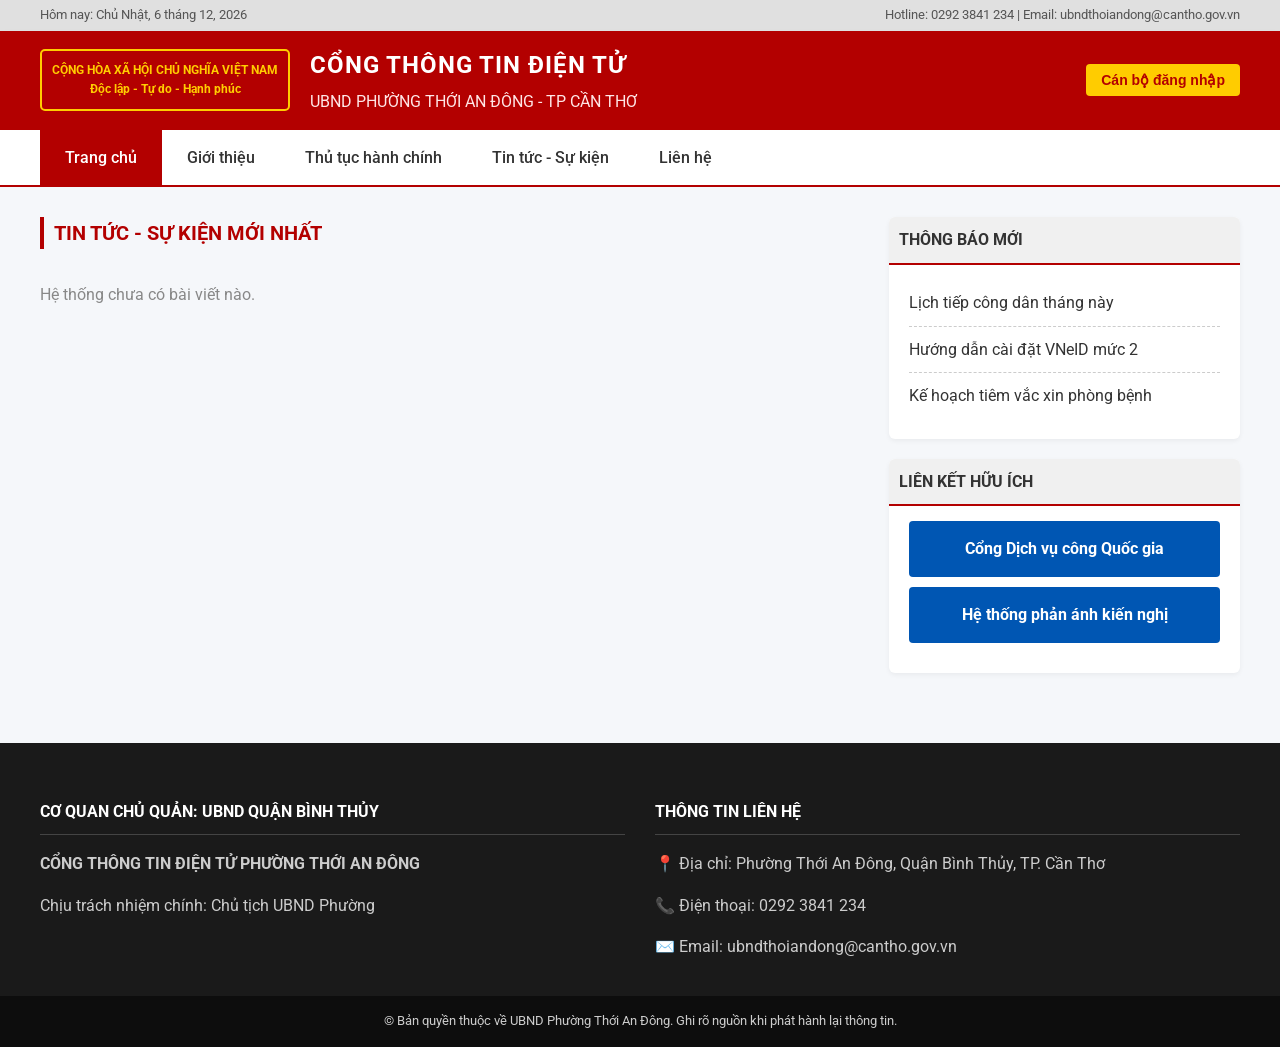
==== index.html @ 5356ea47 "1" ====
<!DOCTYPE html>
<html lang="vi">
<head>
    <meta charset="UTF-8">
    <meta name="viewport" content="width=device-width, initial-scale=1.0">
    <title>Cổng Thông Tin Điện Tử - UBND Phường Thới An Đông</title>
    <link href="https://fonts.googleapis.com/css2?family=Roboto:wght@300;400;500;700&display=swap" rel="stylesheet">
    <link rel="stylesheet" href="style.css">
    <script src="https://cdn.ckeditor.com/ckeditor5/39.0.1/classic/ckeditor.js"></script>
</head>
<body>

    <div class="top-bar">
        <div class="container top-bar-content">
            <span>Hôm nay: <span id="current-date"></span></span>
            <span>Hotline: 0292 3841 234 | Email: ubndthoiandong@cantho.gov.vn</span>
        </div>
    </div>

    <header>
        <div class="container header-container">
            <div class="logo-area">
                <div class="quoc-huy">CỘNG HÒA XÃ HỘI CHỦ NGHĨA VIỆT NAM<br>Độc lập - Tự do - Hạnh phúc</div>
                <div class="site-title">
                    <h1>CỔNG THÔNG TIN ĐIỆN TỬ</h1>
                    <h2>UBND PHƯỜNG THỚI AN ĐÔNG - TP CẦN THƠ</h2>
                </div>
            </div>
            <div id="header-actions">
                </div>
        </div>
    </header>

    <nav class="main-nav">
        <div class="container">
            <a href="index.html" class="active">Trang chủ</a>
            <a href="#">Giới thiệu</a>
            <a href="#">Thủ tục hành chính</a>
            <a href="#">Tin tức - Sự kiện</a>
            <a href="#">Liên hệ</a>
        </div>
    </nav>

    <main class="container main-layout">
        <section class="content-area" id="app-content">
            </section>

        <aside class="sidebar">
            <div class="widget">
                <h3 class="widget-title">THÔNG BÁO MỚI</h3>
                <ul class="widget-list">
                    <li><a href="#">Lịch tiếp công dân tháng này</a></li>
                    <li><a href="#">Hướng dẫn cài đặt VNeID mức 2</a></li>
                    <li><a href="#">Kế hoạch tiêm vắc xin phòng bệnh</a></li>
                </ul>
            </div>
            <div class="widget">
                <h3 class="widget-title">LIÊN KẾT HỮU ÍCH</h3>
                <div class="banner-link">Cổng Dịch vụ công Quốc gia</div>
                <div class="banner-link">Hệ thống phản ánh kiến nghị</div>
            </div>
        </aside>
    </main>

    <footer>
        <div class="container footer-grid">
            <div>
                <h3>CƠ QUAN CHỦ QUẢN: UBND QUẬN BÌNH THỦY</h3>
                <p><strong>CỔNG THÔNG TIN ĐIỆN TỬ PHƯỜNG THỚI AN ĐÔNG</strong></p>
                <p>Chịu trách nhiệm chính: Chủ tịch UBND Phường</p>
            </div>
            <div>
                <h3>THÔNG TIN LIÊN HỆ</h3>
                <p>📍 Địa chỉ: Phường Thới An Đông, Quận Bình Thủy, TP. Cần Thơ</p>
                <p>📞 Điện thoại: 0292 3841 234</p>
                <p>✉️ Email: ubndthoiandong@cantho.gov.vn</p>
            </div>
        </div>
        <div class="copyright">
            © Bản quyền thuộc về UBND Phường Thới An Đông. Ghi rõ nguồn khi phát hành lại thông tin.
        </div>
    </footer>

    <div id="loginModal" class="modal">
        <div class="modal-content">
            <span class="close-btn" onclick="closeModal()">&times;</span>
            <h3 style="color:#b30000; text-align:center; border-bottom: 2px solid #eee; padding-bottom:10px;">ĐĂNG NHẬP HỆ THỐNG</h3>
            <div class="form-group">
                <label>Tên đăng nhập</label>
                <input type="text" id="login-user" placeholder="Nhập tài khoản">
                <label>Email liên kết</label>
                <input type="email" id="login-email" placeholder="Nhập email">
                <label>Mật khẩu</label>
                <input type="password" id="login-pass" placeholder="Nhập mật khẩu">
                <button class="btn-submit" onclick="handleLogin()">ĐĂNG NHẬP</button>
            </div>
        </div>
    </div>

    <script src="script.js"></script>
</body>
</html>
---- style.css ----
:root {
    --primary-color: #b30000; /* Đỏ cờ */
    --gold-color: #ffcc00;    /* Vàng sao */
    --text-color: #333333;
    --bg-color: #f5f7fa;
    --white: #ffffff;
}

body {
    font-family: 'Roboto', sans-serif;
    margin: 0; padding: 0;
    background-color: var(--bg-color);
    color: var(--text-color);
    line-height: 1.6;
}

.container {
    max-width: 1200px;
    margin: 0 auto;
    padding: 0 15px;
}

/* Top Bar */
.top-bar {
    background: #e0e0e0; font-size: 13px; padding: 5px 0; color: #555;
}
.top-bar-content {
    display: flex; justify-content: space-between;
}

/* Header */
header {
    background: var(--primary-color);
    color: var(--white);
    padding: 15px 0;
    box-shadow: 0 4px 6px rgba(0,0,0,0.1);
}
.header-container {
    display: flex; justify-content: space-between; align-items: center;
}
.logo-area { display: flex; align-items: center; gap: 20px; }
.quoc-huy {
    border: 2px solid var(--gold-color);
    padding: 10px; border-radius: 5px;
    text-align: center; font-size: 12px; font-weight: bold; color: var(--gold-color);
}
.site-title h1 { margin: 0; font-size: 24px; text-transform: uppercase; letter-spacing: 1px;}
.site-title h2 { margin: 5px 0 0 0; font-size: 16px; font-weight: 400; color: #ffe6e6;}

/* Nút Header */
.btn-action {
    background: var(--gold-color); color: var(--primary-color);
    border: none; padding: 8px 15px; font-weight: bold;
    border-radius: 4px; cursor: pointer; transition: 0.2s; font-size: 14px;
}
.btn-action:hover { background: #fff; }
.btn-logout { background: #444; color: white; }
.btn-logout:hover { background: #222; }

/* Navigation */
.main-nav {
    background: #fff;
    border-bottom: 2px solid var(--primary-color);
}
.main-nav .container { display: flex; }
.main-nav a {
    text-decoration: none; color: #333; font-weight: 500;
    padding: 15px 25px; transition: 0.3s;
}
.main-nav a:hover, .main-nav a.active {
    background: var(--primary-color); color: white;
}

/* Layout Chính */
.main-layout {
    display: flex; gap: 30px; margin-top: 30px; margin-bottom: 50px;
}
.content-area { flex: 7; }
.sidebar { flex: 3; }

/* Bài viết Grid */
.section-title {
    border-left: 4px solid var(--primary-color);
    padding-left: 10px; color: var(--primary-color); font-size: 20px; margin-top:0;
}
.article-grid { display: grid; grid-template-columns: 1fr 1fr; gap: 20px; }
.article-card {
    background: white; border-radius: 6px; overflow: hidden;
    box-shadow: 0 2px 10px rgba(0,0,0,0.05); transition: 0.3s;
    border: 1px solid #eee;
    cursor: pointer;
}
.article-card:hover { transform: translateY(-5px); box-shadow: 0 5px 15px rgba(0,0,0,0.1); }
.article-card img { width: 100%; height: 200px; object-fit: cover; }
.article-body { padding: 15px; }
.article-title { font-size: 16px; margin: 0 0 10px 0; color: #0056b3; line-height: 1.4; }
.article-date { font-size: 12px; color: #888; }

/* Sidebar */
.widget { background: white; padding: 20px; border-radius: 6px; margin-bottom: 20px; box-shadow: 0 2px 5px rgba(0,0,0,0.05); }
.widget-title { background: #f0f0f0; padding: 10px; margin: -20px -20px 15px -20px; border-bottom: 2px solid var(--primary-color); border-radius: 6px 6px 0 0; font-size: 16px;}
.widget-list { list-style: none; padding: 0; margin: 0; }
.widget-list li { padding: 10px 0; border-bottom: 1px dashed #ccc; }
.widget-list li:last-child { border-bottom: none; }
.widget-list a { text-decoration: none; color: #333; transition: 0.2s; }
.widget-list a:hover { color: var(--primary-color); padding-left: 5px; }
.banner-link { background: #0056b3; color: white; text-align: center; padding: 15px; margin-bottom: 10px; border-radius: 4px; font-weight: bold; cursor: pointer;}
.banner-link:hover { background: #004494; }

/* Form Elements */
.input-field { width: 100%; padding: 10px; margin-bottom: 15px; border: 1px solid #ccc; border-radius: 4px; font-family: 'Roboto'; box-sizing: border-box;}
.btn-submit { background: var(--primary-color); color: white; border: none; padding: 12px 20px; border-radius: 4px; cursor: pointer; font-weight: bold; width: 100%; font-size: 15px;}
.btn-submit:hover { background: #8a0000; }

/* Modal */
.modal { display: none; position: fixed; z-index: 1000; left: 0; top: 0; width: 100%; height: 100%; background-color: rgba(0,0,0,0.6); backdrop-filter: blur(3px); }
.modal-content { background: white; margin: 8% auto; padding: 30px; width: 350px; border-radius: 8px; position: relative; box-shadow: 0 10px 30px rgba(0,0,0,0.2); }
.close-btn { position: absolute; right: 15px; top: 10px; font-size: 24px; cursor: pointer; color: #888; }
.close-btn:hover { color: red; }
.form-group label { font-size: 13px; font-weight: bold; color: #555; display: block; margin-bottom: 5px;}
.form-group input { width: 100%; padding: 10px; margin-bottom: 15px; border: 1px solid #ccc; border-radius: 4px; box-sizing: border-box;}

/* Footer */
footer { background: #1a1a1a; color: #ccc; padding: 40px 0 0 0; }
.footer-grid { display: grid; grid-template-columns: 1fr 1fr; gap: 30px; margin-bottom: 20px; }
footer h3 { color: white; border-bottom: 1px solid #444; padding-bottom: 10px; margin-bottom: 15px; font-size: 16px;}
.copyright { background: #0d0d0d; text-align: center; padding: 15px; font-size: 13px; margin-top: 20px;}
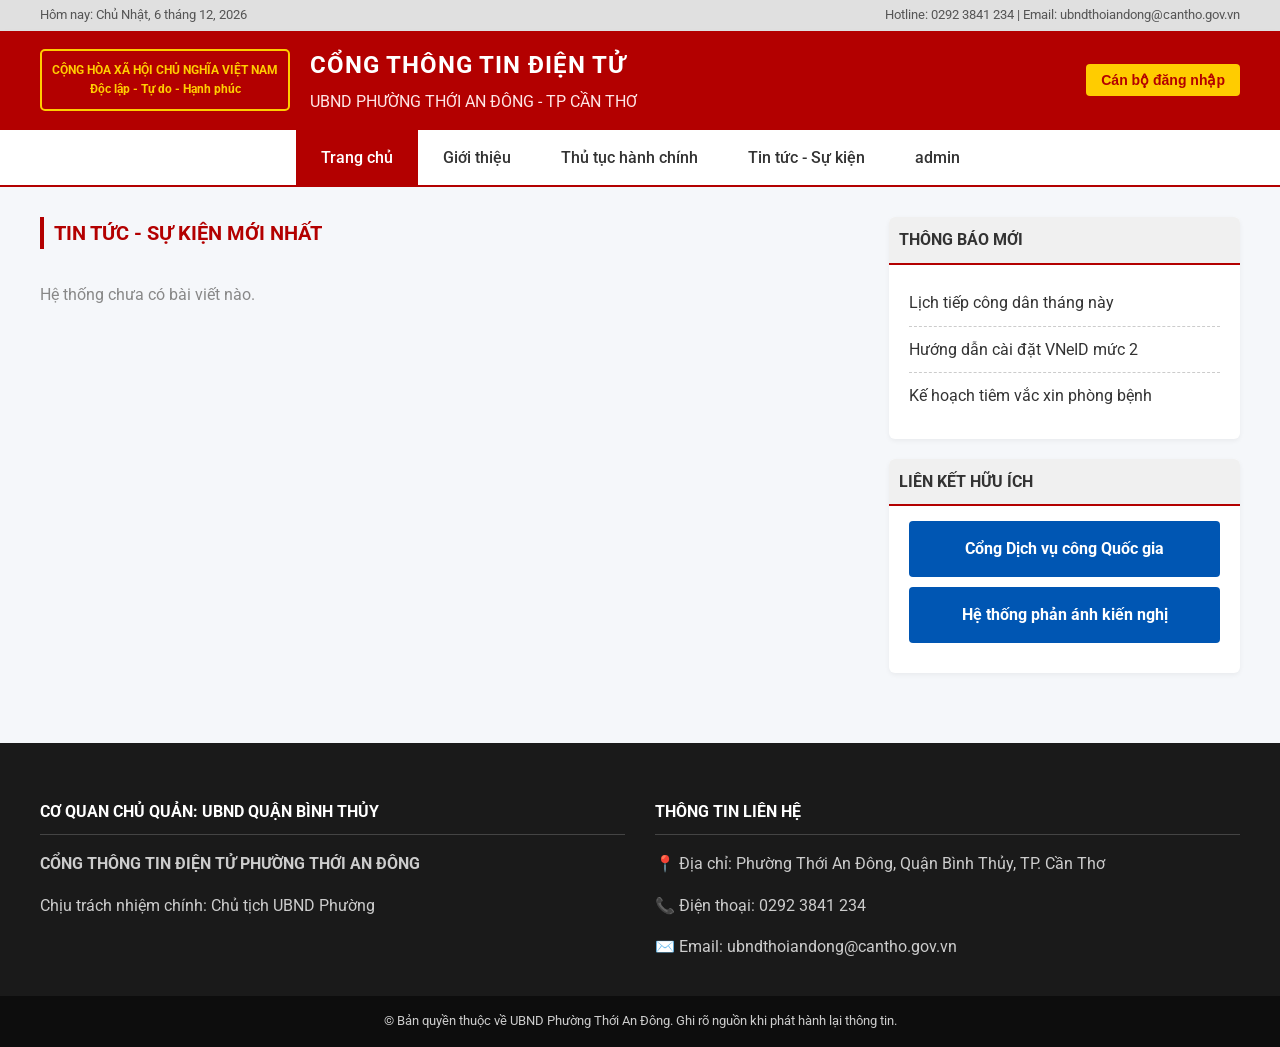
==== commit 46e295cb: "1" ====
--- a/index.html
+++ b/index.html
@@ -36,8 +36,8 @@
             <a href="index.html" class="active">Trang chủ</a>
             <a href="#">Giới thiệu</a>
             <a href="#">Thủ tục hành chính</a>
-            <a href="#">Tin tức - Sự kiện</a>
-            <a href="#">Liên hệ</a>
+            <a href="tintuc.html">Tin tức - Sự kiện</a>
+            <a href="admin.html">admin</a>
         </div>
     </nav>
 
--- a/style.css
+++ b/style.css
@@ -62,7 +62,22 @@
     background: #fff;
     border-bottom: 2px solid var(--primary-color);
 }
-.main-nav .container { display: flex; }
+/* Navigation */
+.main-nav {
+    background: #fff;
+    border-bottom: 2px solid var(--primary-color);
+}
+.main-nav .container { 
+    display: flex; 
+    justify-content: center; /* THÊM DÒNG NÀY ĐỂ CĂN GIỮA TẤT CẢ CÁC NÚT */
+}
+.main-nav a {
+    text-decoration: none; color: #333; font-weight: 500;
+    padding: 15px 25px; transition: 0.3s;
+}
+.main-nav a:hover, .main-nav a.active {
+    background: var(--primary-color); color: white;
+}
 .main-nav a {
     text-decoration: none; color: #333; font-weight: 500;
     padding: 15px 25px; transition: 0.3s;
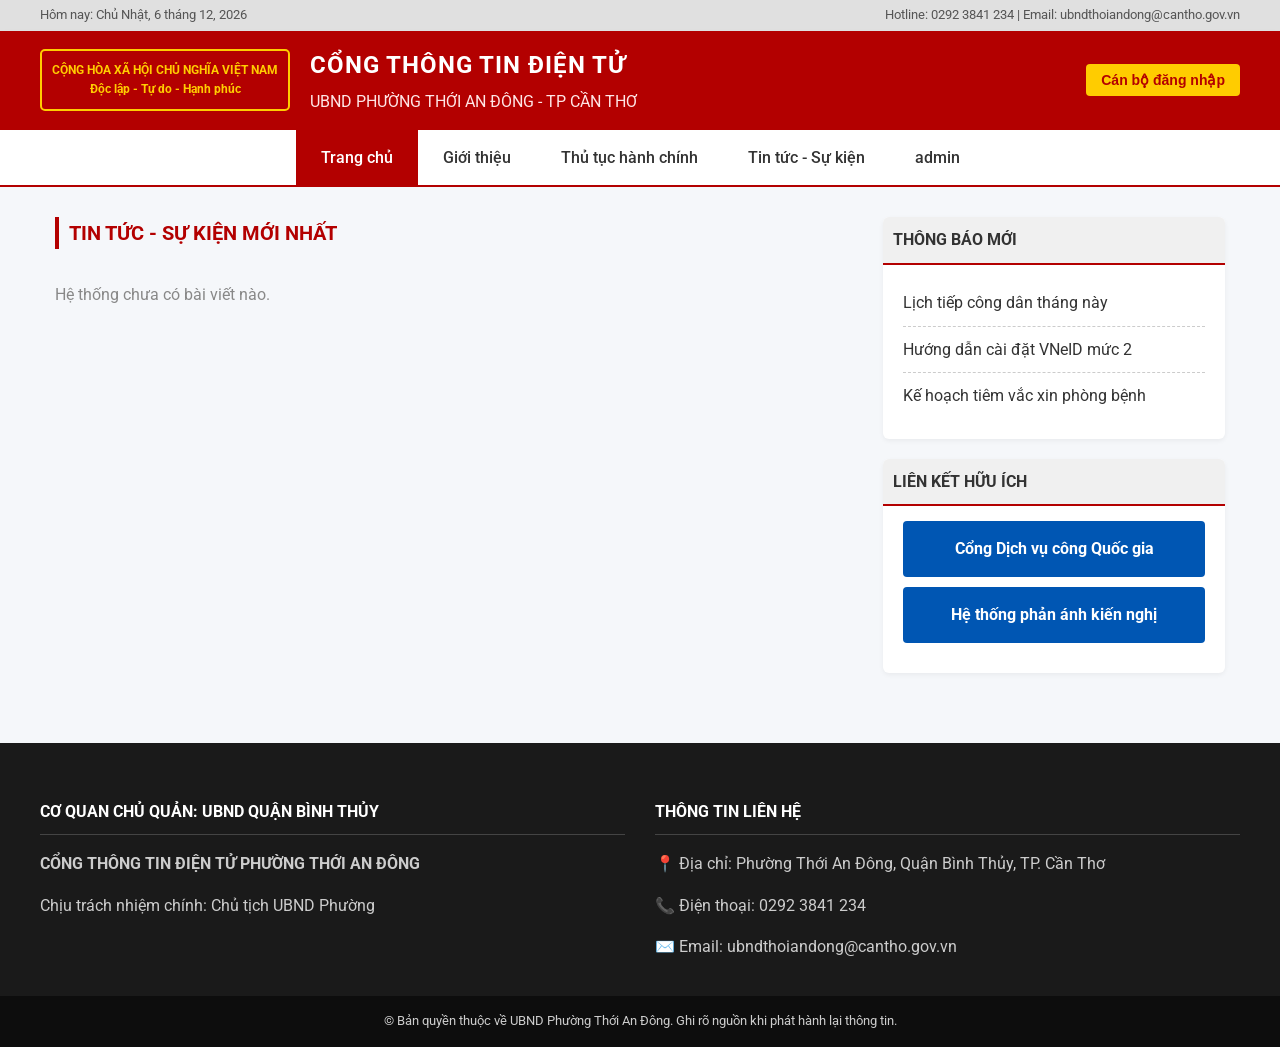
==== commit 808ddfe3: "1" ====
--- a/index.html
+++ b/index.html
@@ -56,8 +56,8 @@
             </div>
             <div class="widget">
                 <h3 class="widget-title">LIÊN KẾT HỮU ÍCH</h3>
-                <div class="banner-link">Cổng Dịch vụ công Quốc gia</div>
-                <div class="banner-link">Hệ thống phản ánh kiến nghị</div>
+                <a href="https://dichvucong.gov.vn/" target="_blank" class="banner-link" style="text-decoration: none; display: block;">Cổng Dịch vụ công Quốc gia</a>
+                <a href="https://dichvucong.gov.vn/p/phananhkiennghi/pakn-gui-pakn.html" target="_blank" class="banner-link" style="text-decoration: none; display: block;">Hệ thống phản ánh kiến nghị</a>
             </div>
         </aside>
     </main>
--- a/style.css
+++ b/style.css
@@ -12,6 +12,11 @@
     background-color: var(--bg-color);
     color: var(--text-color);
     line-height: 1.6;
+    
+    /* 3 DÒNG MỚI THÊM VÀO */
+    display: flex;
+    flex-direction: column;
+    min-height: 100vh; /* Yêu cầu trang web phải cao ít nhất bằng 100% màn hình */
 }
 
 .container {
@@ -88,7 +93,15 @@
 
 /* Layout Chính */
 .main-layout {
-    display: flex; gap: 30px; margin-top: 30px; margin-bottom: 50px;
+    display: flex; 
+    gap: 30px; 
+    margin-top: 30px; 
+    margin-bottom: 50px;
+    width: 100%; /* Đảm bảo layout không bị bóp méo */
+    box-sizing: border-box;
+
+    /* DÒNG MỚI THÊM VÀO CỰC KỲ QUAN TRỌNG */
+    flex: 1; /* Ép phần nội dung chính này giãn ra, chiếm trọn không gian thừa để đẩy Footer xuống đáy */
 }
 .content-area { flex: 7; }
 .sidebar { flex: 3; }
